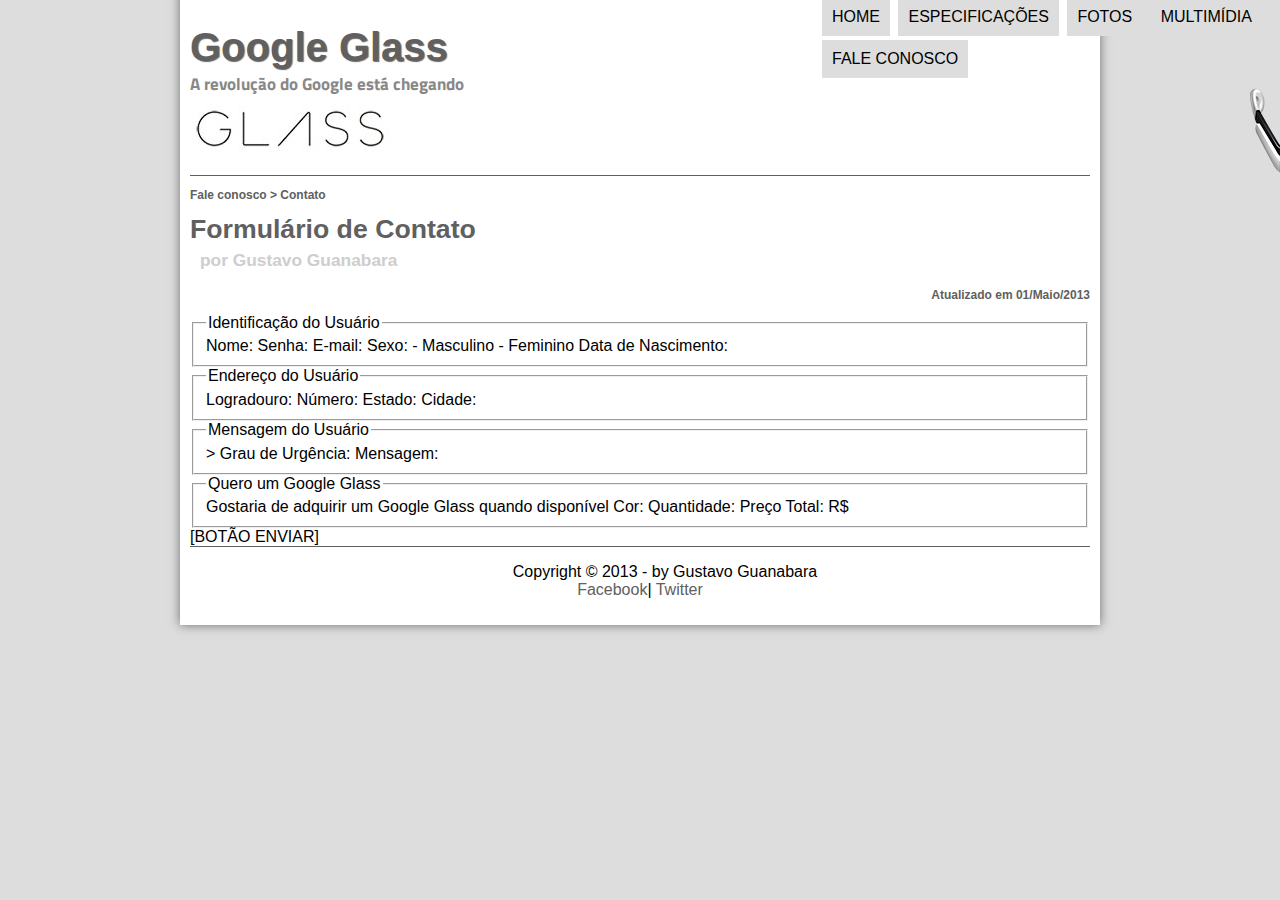
==== fale-conosco.html @ ef899055 "criando campo de formulario" ====
<!DOCTYPE html>
<html lang= "pt-br">
<head>
    <title>Tudo sobre Google Glass </title>
    <link rel="stylesheet" type="text/css" href="_css/estilo.css"/>
    <link rel="stylesheet" type="text/css" href="_css/form.css"/>

</head>
<script language="javascript"src="_javascript/funcoes.js"> </Script>
<body>
<div id= "interface">
    <header id= "cabecalho">
    <hgroup>
    <h1>Google Glass</h1> 
    <h2> A revolução do Google está chegando</h2>
    </hgroup>

    <img id="icone"src="_imagens/glass-oculos-preto-peq.png">


<nav id= "menu"> 
    <h1>Menu Principal</h1>
<ul type="disc">
    <li onmouseover="mudaFoto('_imagens/home.png')" onmouseout="mudaFoto('_imagens/contato.png')"><a href="index.html">Home</a></li>
    <li onmouseover="mudaFoto('_imagens/especificacoes.png')" onmouseout="mudaFoto('_imagens/contato.png')"><a href="specs.html">Especificações</a></li>
    <li onmouseover="mudaFoto('_imagens/fotos.png')" onmouseout="mudaFoto ('_imagens/contato.png')"><a href="fotos.html">Fotos</a></li>
    <li onmouseover= "mudaFoto ('_imagens/multimidia.png')" onmouseout= "mudaFoto ('_imagens/contato.png')"><a href="multimidia.html">Multimídia</a></li>
    <li onmouseover="mudaFoto ('_imagens/contato.png')" onmouseout="mudaFoto ('_imagens/contato.png')"><a href="fale-conosco.html">Fale conosco</a></li>
</ul>
</nav>
</header>

<section id="corpo-full">
    <article id="noticia-principal">
        <header id="cabecalho-artigo">
            <hgroup>
                <h3>Fale conosco > Contato</h3>
                <h1>Formulário de Contato</h1>
                <h2>por Gustavo Guanabara</h2> 
                <h3 class="direita" > Atualizado em 01/Maio/2013</h3>
            </hgroup>
        </header>
<form>
    
<fieldset><legend>Identificação do Usuário</legend> 
    Nome:
    Senha:
    E-mail:
    Sexo:
        - Masculino
        - Feminino
    Data de Nascimento:
</fieldset>

<fieldset><legend>Endereço do Usuário</legend>
    Logradouro:
    Número:
    Estado:
    Cidade:
</fieldset>

<fieldset><legend>Mensagem do Usuário</legend>>
    Grau de Urgência:
    Mensagem:
</fieldset>

<fieldset><legend>Quero um Google Glass</legend>
    Gostaria de adquirir um Google Glass quando disponível
    Cor:
    Quantidade:
    Preço Total: R$
</fieldset>

[BOTÃO ENVIAR]
</form>

</article>
</section>

<footer id="rodape">
    <p>Copyright &copy; 2013 - by Gustavo Guanabara </br>
    <a href= "http://facebook.com/cursosemvideo" target="blank">Facebook</a>|
    <a href= "http://twitter.com/cursosemvideo" target="blank">Twitter</a></p>
    
    </footer>
    </div>
    </body>
    </html>
---- _css/estilo.css ----
@charset "UTF-8";
@import url(http://fonts.googleapis.com/css?family=Titillium+Web);
@font-face {
    font-family: 'FonteLogo';
    src: url("../_fonts/bubblegum-sans-regular.otf");
}

body{
    font-family: Arial, Helvetica, sans-serif;
    background-color:#dddddd;
    color: rgba (0,0,0,1);
}

div#interface {
    width: 900px;
    background-color: #ffffff;
    margin: -20px auto 0px auto;
    box-shadow: 0px 0px 10px rgba(0,0,0,.5);
    padding: 10px;
}

p{
    text-align: justify;
    text-indent: 50px;
}

a{
    color: #606060;
    text-decoration: none;
}

a:hover {
    text-decoration: underline;
}

header#cabecalho img#icone {
    position: absolute;
    left: 1250px;
    top: 70px;
}

header#cabecalho {
    border-bottom: 1px #606060 solid;
    height: 150px;
    background: url("../_imagens/glass-logo-peq.jpg")no-repeat 0px 80px;
}

header#cabecalho h1 {
     font-family: 'FonteLogo', sans-serif;
     font-size: 30pt;
     color: #606060;
     text-shadow: 1px 1px 1px rgba(0,0,0,.6);
     padding: 0px;
     margin-bottom: 0px;
}

header#cabecalho h2 {
    font-family: 'Titillium Web', sans-serif;
    color: #888888;
    font-size: 13pt;
    padding: 0px;
    margin-top: 0px;
}

/* Formatação de imagens com legenda */

figure.foto-legenda {
    position: relative;
    border: 8px solid white;
    box-shadow: 1px 1px 4px rgba(0,0,0,.5) ;
    
}

figure.foto-legenda img {
    width: 100%;
    height: 100%;
}

figure.foto-legenda figcaption {
    opacity: 0;
    position: absolute;
    top: 0px;
    background-color:rgba(0,0,0,.4);
    color: white;
    width: 100%;
    height: 100%;
    padding: 10px;
    box-sizing: border-box;
    transition: opacity 1s;
}

figure.foto-legenda:hover figcaption {
    opacity: 1;
}


/*formatação do Menu */

nav#menu {
    display:block;
}

nav#menu ul {
     list-style: none;
     text-transform: uppercase;
     position: absolute;
     top: -20px;
     left: 780px;
}

nav#menu li{
    display: inline-block;
    background-color: #dddddd;
    padding: 10px;
    margin: 2px;
    transition: background-color 1s;
}

nav#menu li:hover {
    background-color: #606060;
}

nav#menu h1{
    display: none;
}

nav#menu a{
    color: #000000;
    text-decoration: none;
}

nav#menu a:hover {
    color: #ffffff;
    text-decoration: underline;
}

section#corpo {
    display: block;
    width: 500px;
    float: left;
    border-right: 1px solid #606060;
    padding-right: 15px;
}

article#noticia-principal h2{
    font-size: 12pt;
    color: #606060;
    background-color: #dddddd;
    padding: 5px 0px 5px 10px;
    margin: 10px 0px 10px 0px;
}

header#cabecalho-artigo h1 {
    font-family: 'FonteLogo', sans-serif;
    font-size: 20pt;
    color: #606060;
    margin-bottom: 0px;
    margin-top: 0px;
}

.direita {
    text-align: right;
}

header#cabecalho-artigo h2 {
    font-size: 13pt;
    color: #cecece;
    background-color: #ffffff;
    margin: 0px;
}

header#cabecalho-artigo h3 {
    font-size: 12px;
    color: #606060;
}

table#tabelaspec {
    border: 1px solid #606060;
    border-spacing: 0px;
    margin-left: auto;
    margin-right: auto;
}

table#tabelaspec td{
    border: 1px solid #606060;
    padding: 10px;
    text-align: center;
    vertical-align: middle;
}

table#tabelaspec td.ce{
    color: #ffffff;
    background-color: #606060;
    vertical-align: top;
    font-weight: bold;
}

table#tabelaspec td.cd{
    background-color: #cecece;
}

table#tabelaspec caption {
    color: #888888;
    font-size: 13pt;
    font-weight: bolder;
}

table#tabelaspec caption span {
    display: block;
    float: right;
    color: #000000;
    font-size: 8pt;
    margin-top: 10px;
}

aside#lateral {
    display: block;
    width: 350px;
    float: right;
    background-color: #dddddd;
    padding: 10px;
    margin-top: 10px;
    box-shadow:  2px 2px 2px rgba(0,0,0,.5);
}

aside#lateral h1{
    font-family: 'FonteLogo', sans-serif;
    font-size: 20pt;
    color: #606060;
}

aside#lateral h2 {
    background-color: #606060;
    font-size: 13pt;
    color: #ffffff;
    padding: 10px;
    margin-top: 10px;
    box-shadow:  2px 2px 2px rgba(0,0,0,.5);
}

footer#rodape {
    clear: both;
    border-top: 1px solid #606060;
}

footer#rodape p{
    text-align: center;
}
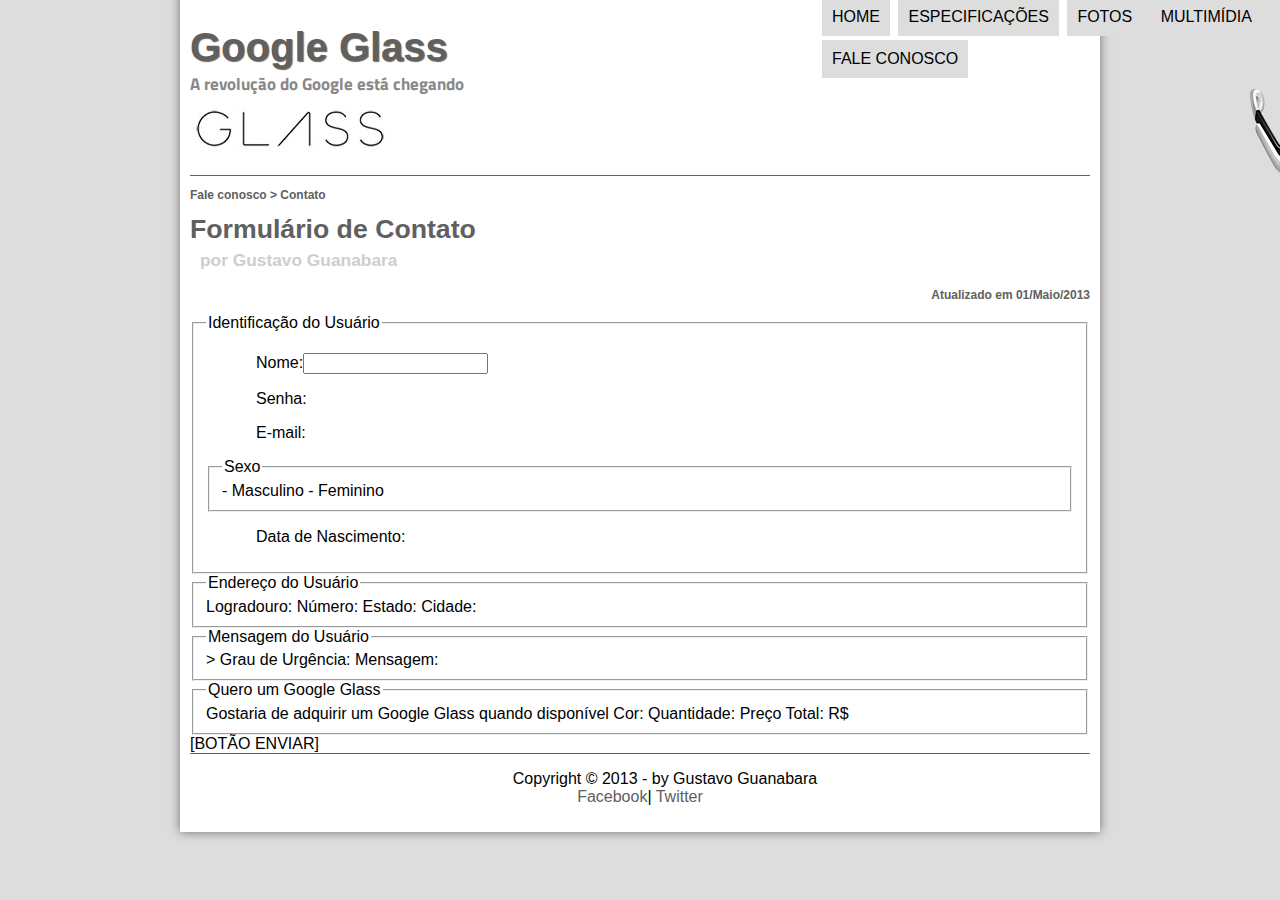
==== commit 00b15ff4: "Acrescentando Input barra de texto p/ formulario" ====
--- a/fale-conosco.html
+++ b/fale-conosco.html
@@ -42,29 +42,29 @@
         </header>
 <form>
     
-<fieldset><legend>Identificação do Usuário</legend> 
-    Nome:
-    Senha:
-    E-mail:
-    Sexo:
+<fieldset id="usuario"><legend>Identificação do Usuário</legend> 
+    <p>Nome:<input type="text" name="tNome" id="cNome"></p>
+    <p>Senha:</p>
+    <p>E-mail:</p>
+    <fieldset id="sexo"><legend>Sexo</legend>
         - Masculino
-        - Feminino
-    Data de Nascimento:
+        - Feminino</fieldset>
+    <p>Data de Nascimento:</p>
 </fieldset>
 
-<fieldset><legend>Endereço do Usuário</legend>
+<fieldset id="endereco"><legend>Endereço do Usuário</legend>
     Logradouro:
     Número:
     Estado:
     Cidade:
 </fieldset>
 
-<fieldset><legend>Mensagem do Usuário</legend>>
+<fieldset id="mensagem"><legend>Mensagem do Usuário</legend>>
     Grau de Urgência:
     Mensagem:
 </fieldset>
 
-<fieldset><legend>Quero um Google Glass</legend>
+<fieldset id="pedido"><legend>Quero um Google Glass</legend>
     Gostaria de adquirir um Google Glass quando disponível
     Cor:
     Quantidade:
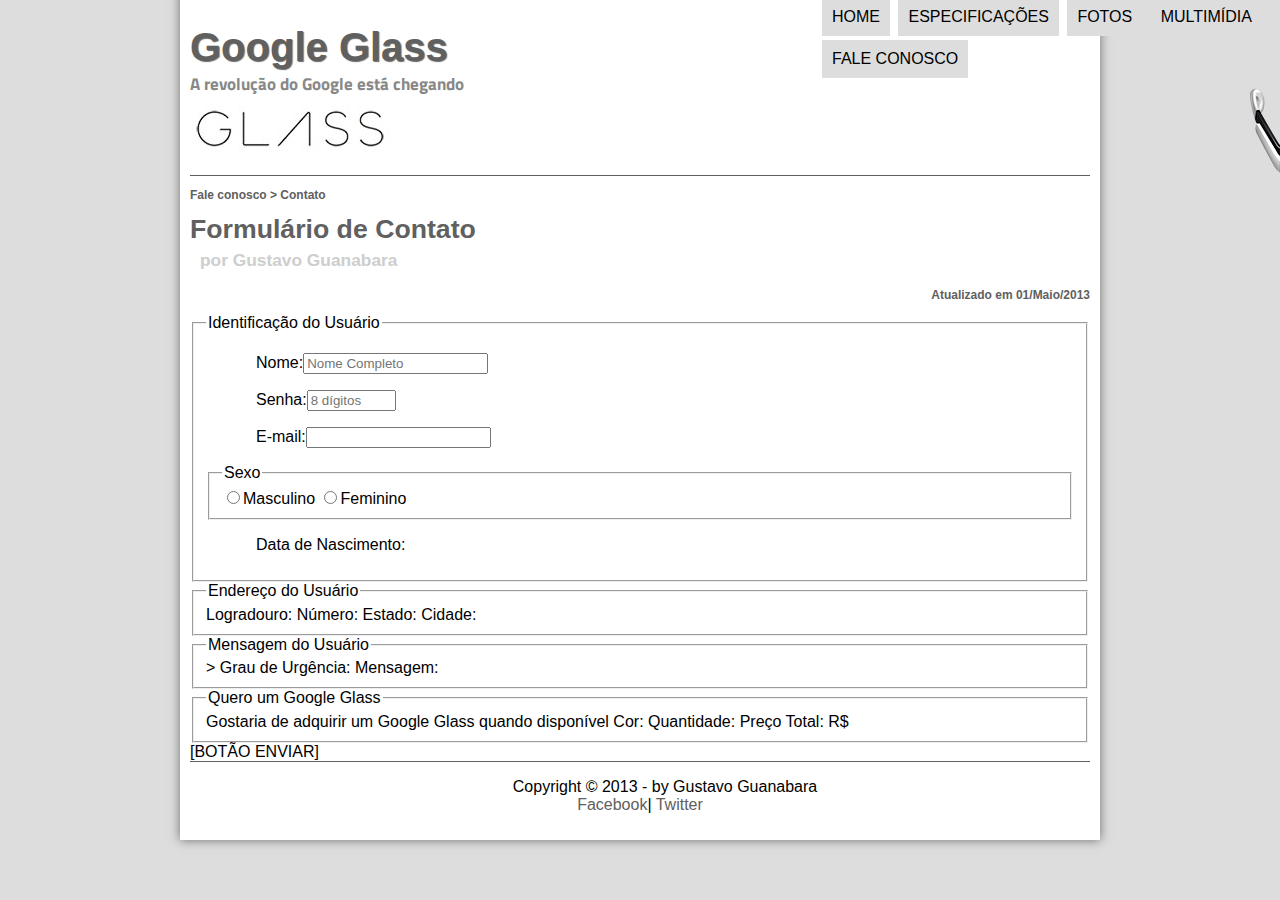
==== commit 03e4fb72: "Input- Radio Sexo masculino e feminino- Formulario" ====
--- a/fale-conosco.html
+++ b/fale-conosco.html
@@ -43,12 +43,14 @@
 <form>
     
 <fieldset id="usuario"><legend>Identificação do Usuário</legend> 
-    <p>Nome:<input type="text" name="tNome" id="cNome"></p>
-    <p>Senha:</p>
-    <p>E-mail:</p>
+    <p>Nome:<input type="text" name="tNome" id="cNome" size="20" maxlength="30" placeholder="Nome Completo"></p>
+    <p>Senha:<input type="password" name="tSenha" id="cSenha" size="8" maxlength="8" placeholder="8 dígitos"></p>
+    <p>E-mail:<input type="email" name="tMail" id="cMail" size="20" maxlength="40"></p>
     <fieldset id="sexo"><legend>Sexo</legend>
-        - Masculino
-        - Feminino</fieldset>
+        <input type="radio" name="tSexo" id="cMasc"/><label for="cMasc">Masculino<label>
+        <input type="radio" name="tSexo" id="cFem"/><label for="cFem">Feminino
+        </label>
+    </fieldset>
     <p>Data de Nascimento:</p>
 </fieldset>
 
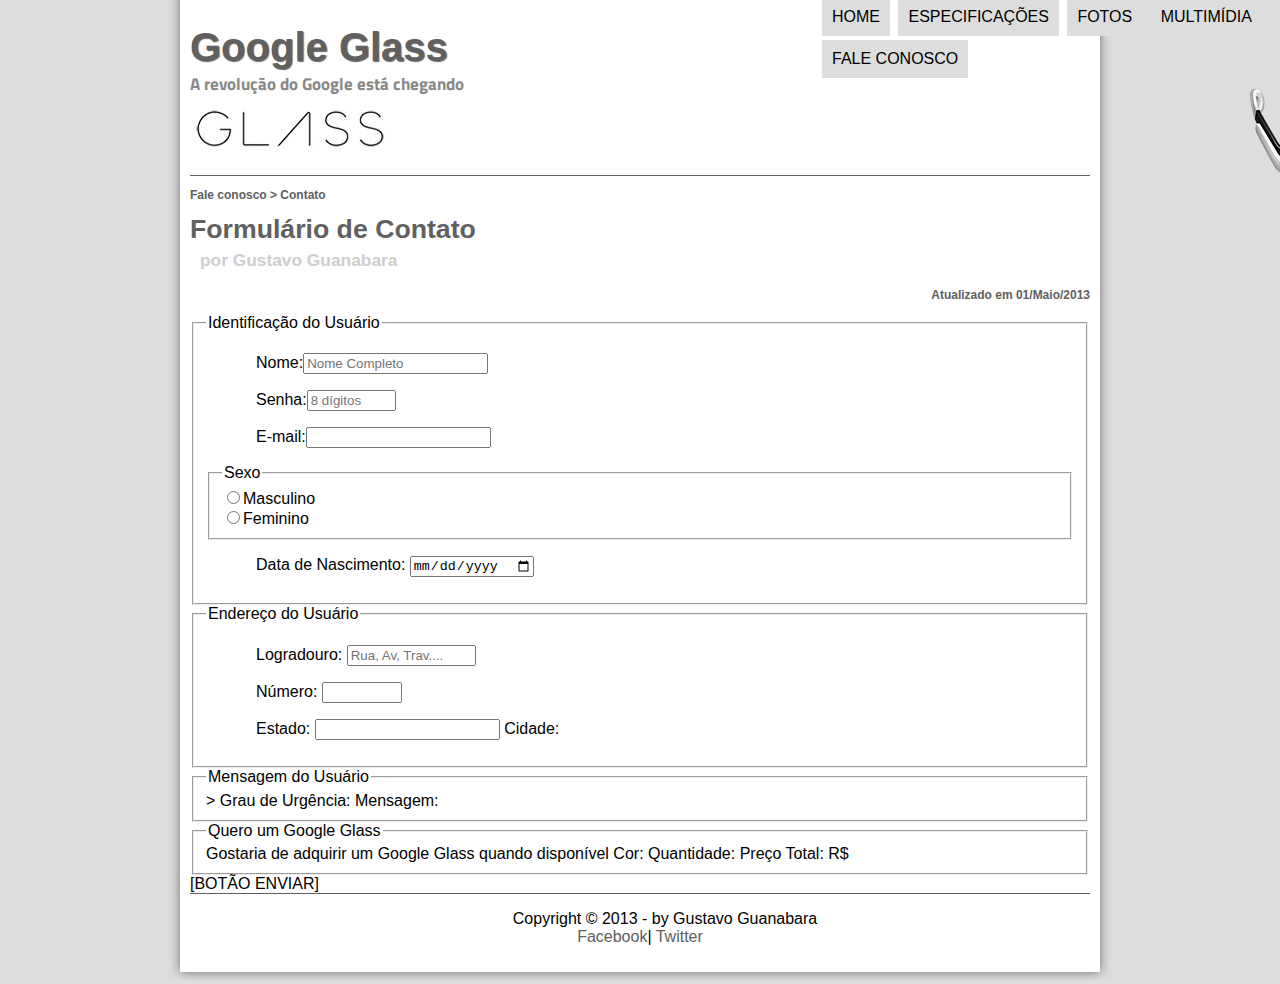
==== commit 5bb5fa36: "formulario input" ====
--- a/fale-conosco.html
+++ b/fale-conosco.html
@@ -43,21 +43,21 @@
 <form>
     
 <fieldset id="usuario"><legend>Identificação do Usuário</legend> 
-    <p>Nome:<input type="text" name="tNome" id="cNome" size="20" maxlength="30" placeholder="Nome Completo"></p>
-    <p>Senha:<input type="password" name="tSenha" id="cSenha" size="8" maxlength="8" placeholder="8 dígitos"></p>
-    <p>E-mail:<input type="email" name="tMail" id="cMail" size="20" maxlength="40"></p>
+    <p><label for="cNome">Nome:<input type="text" name="tNome" id="cNome" size="20" maxlength="30" placeholder="Nome Completo"></p>
+    <p><label for="cSenha">Senha:<input type="password" name="tSenha" id="cSenha" size="8" maxlength="8" placeholder="8 dígitos"></p>
+    <p><label for="cMail">E-mail:<input type="email" name="tMail" id="cMail" size="20" maxlength="40"></p>
     <fieldset id="sexo"><legend>Sexo</legend>
-        <input type="radio" name="tSexo" id="cMasc"/><label for="cMasc">Masculino<label>
+        <input type="radio" name="tSexo" id="cMasc"/><label for="cMasc">Masculino<label></label><br/>
         <input type="radio" name="tSexo" id="cFem"/><label for="cFem">Feminino
         </label>
     </fieldset>
-    <p>Data de Nascimento:</p>
+    <p>Data de Nascimento: <input type="date" name="tNasc" id="cNasc"></p>
 </fieldset>
 
 <fieldset id="endereco"><legend>Endereço do Usuário</legend>
-    Logradouro:
-    Número:
-    Estado:
+    <p>Logradouro: <input type="text" name="tRua" id="cRua" size="13" maxlength="80" placeholder="Rua, Av, Trav...."/></p>
+    <p>Número: <input type="number" name="tNum" id="cNum" min="0" max="99999"/></p>
+    <p>Estado: <input type="" name="" id="" </p>
     Cidade:
 </fieldset>
 
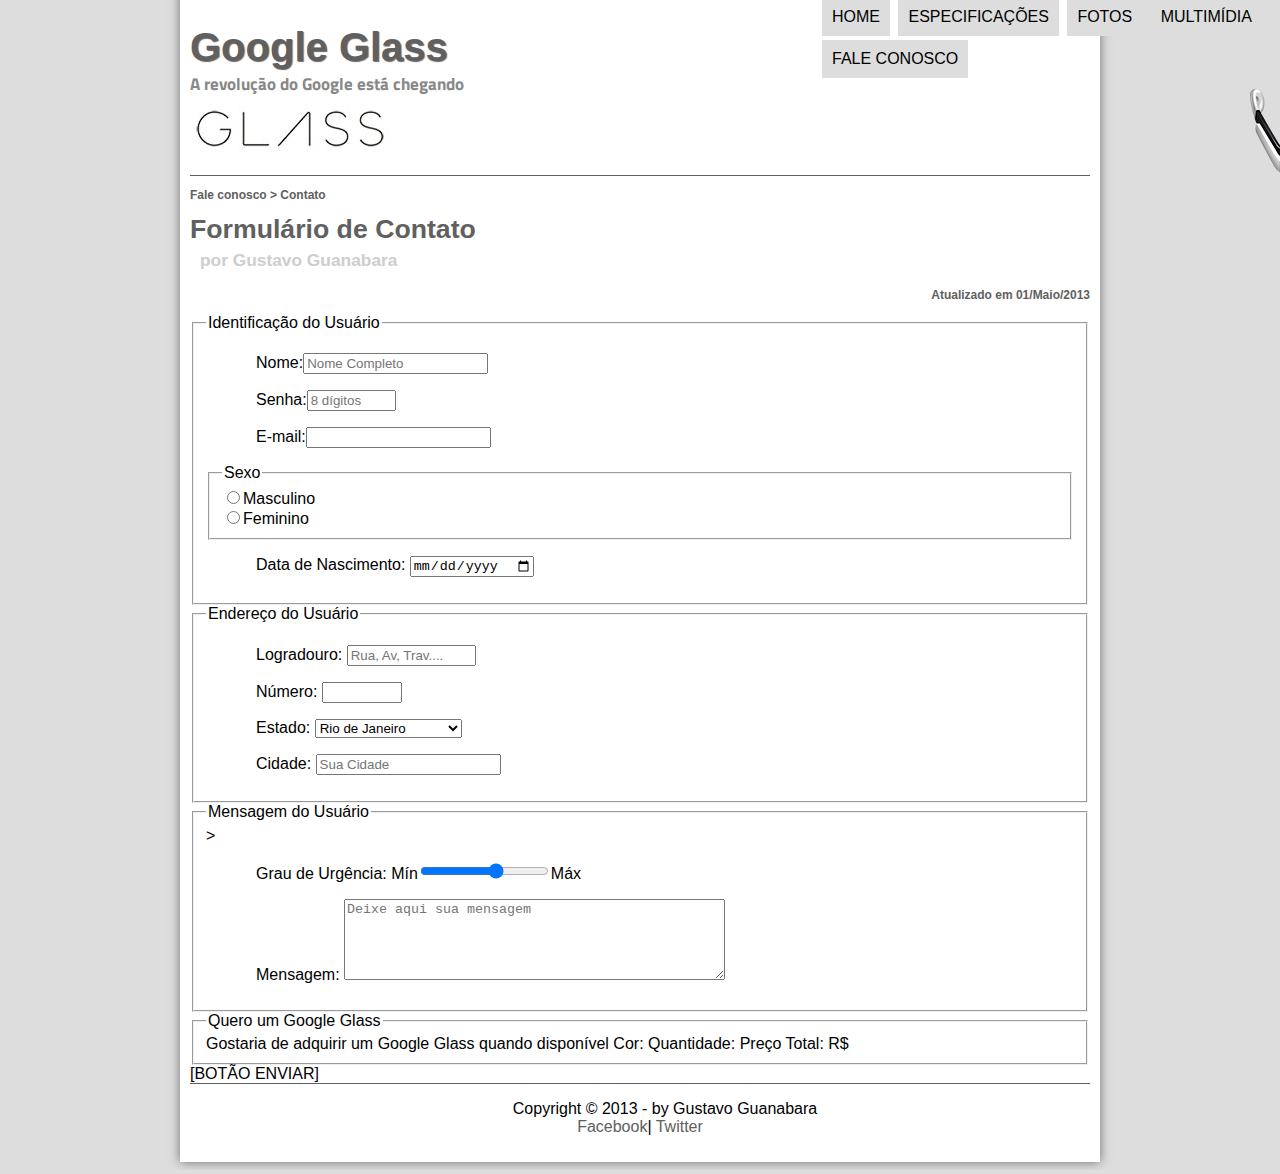
==== commit c80de64c: "Textarea criando area para enviar mensagem formula" ====
--- a/fale-conosco.html
+++ b/fale-conosco.html
@@ -40,30 +40,56 @@
                 <h3 class="direita" > Atualizado em 01/Maio/2013</h3>
             </hgroup>
         </header>
-<form>
+
+
+<form method="POST" id="fContato" action="mailto:contato@cursoemvideo.com">
     
 <fieldset id="usuario"><legend>Identificação do Usuário</legend> 
     <p><label for="cNome">Nome:<input type="text" name="tNome" id="cNome" size="20" maxlength="30" placeholder="Nome Completo"></p>
     <p><label for="cSenha">Senha:<input type="password" name="tSenha" id="cSenha" size="8" maxlength="8" placeholder="8 dígitos"></p>
     <p><label for="cMail">E-mail:<input type="email" name="tMail" id="cMail" size="20" maxlength="40"></p>
+
     <fieldset id="sexo"><legend>Sexo</legend>
-        <input type="radio" name="tSexo" id="cMasc"/><label for="cMasc">Masculino<label></label><br/>
-        <input type="radio" name="tSexo" id="cFem"/><label for="cFem">Feminino
-        </label>
+         <input type="radio" name="tSexo" id="cMasc"/><label for="cMasc">Masculino<label></label><br/>
+         <input type="radio" name="tSexo" id="cFem"/><label for="cFem">Feminino</label>
     </fieldset>
-    <p>Data de Nascimento: <input type="date" name="tNasc" id="cNasc"></p>
+    <p><label for="cNasc">Data de Nascimento: <input type="date" name="tNasc" id="cNasc"></p>
 </fieldset>
 
 <fieldset id="endereco"><legend>Endereço do Usuário</legend>
-    <p>Logradouro: <input type="text" name="tRua" id="cRua" size="13" maxlength="80" placeholder="Rua, Av, Trav...."/></p>
-    <p>Número: <input type="number" name="tNum" id="cNum" min="0" max="99999"/></p>
-    <p>Estado: <input type="" name="" id="" </p>
-    Cidade:
+    <p><label for="cRua">Logradouro: <input type="text" name="tRua" id="cRua" size="13" maxlength="80" placeholder="Rua, Av, Trav...."/></p>
+    <p><label for="cNum">Número: <input type="number" name="tNum" id="cNum" min="0" max="99999"/></p>
+    <p><label for="cEst">Estado: </label>
+    <select name="tEst" id="cEst">
+        <optgroup label="Região Sudeste">
+            <option value="RJ">Rio de Janeiro</option>
+            <option value="SP">São Paulo </option>
+            <option value="MG">Minas Gerais</option>
+        </optgroup>
+
+        <optgroup label="Região Sul">
+            <option value="PR">Paraná</option>
+            <option value="SC">Santa Catarina</option>
+            <option value="RS">Rio Grande do Sul</option>
+        </optgroup>>
+            
+    </select> </p>
+        
+    <p><label for="cCid">Cidade: </label>
+    <input type="text" name="tCid" id="cCid" maxlength="40" size="20" placeholder="Sua Cidade" list="cidades"/></p>
+    <datalist id="cidades">
+        <option value="Rio de Janeiro"></option>
+        <option value="Nova Iguaçu"></option>
+        <option>Niterói</option>
+        <option>Belford Roxo</option>
+    </datalist>
 </fieldset>
 
 <fieldset id="mensagem"><legend>Mensagem do Usuário</legend>>
-    Grau de Urgência:
-    Mensagem:
+    <p><label for="cUrg"> Grau de Urgência:</label>
+    Mín<input type="range" name="tUrg" min="0" max="10" step="2"/>Máx</p>
+    <p><label for="cMsg">Mensagem:</label>
+    <textarea name="tMsg" id="cMsg" cols="45" rows="5" placeholder="Deixe aqui sua mensagem"></textarea></p>
 </fieldset>
 
 <fieldset id="pedido"><legend>Quero um Google Glass</legend>
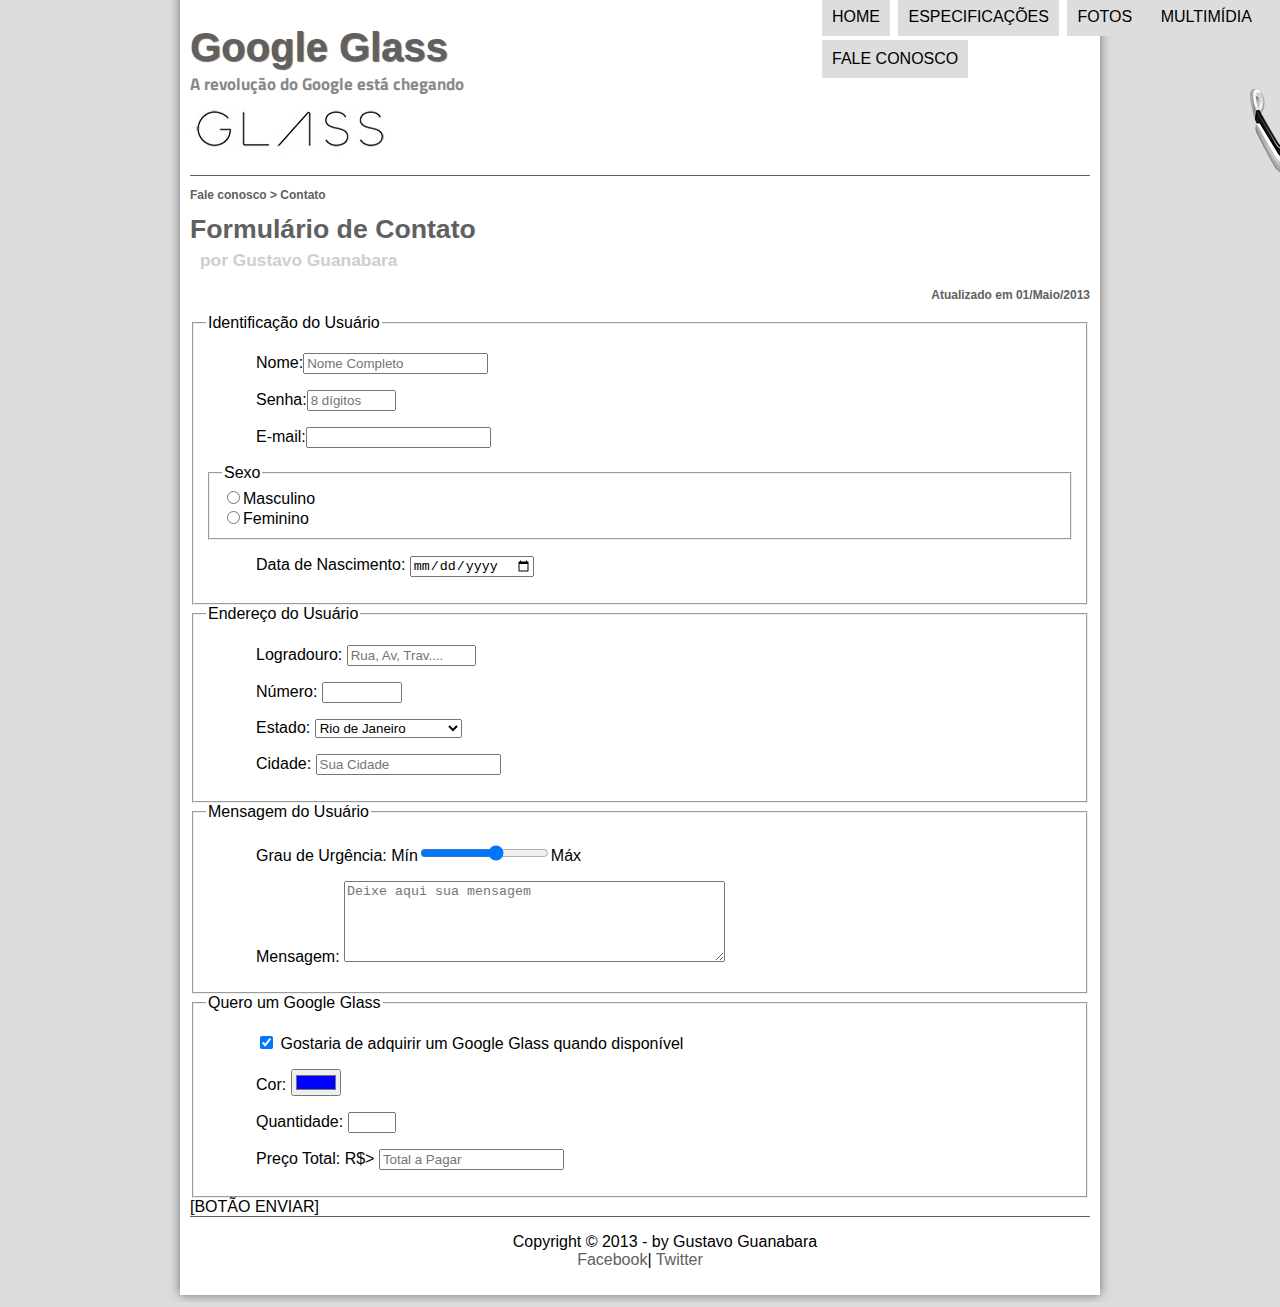
==== commit ac5e1337: "checkbox, cx de cores, readonly" ====
--- a/fale-conosco.html
+++ b/fale-conosco.html
@@ -85,7 +85,7 @@
     </datalist>
 </fieldset>
 
-<fieldset id="mensagem"><legend>Mensagem do Usuário</legend>>
+<fieldset id="mensagem"><legend> Mensagem do Usuário </legend>
     <p><label for="cUrg"> Grau de Urgência:</label>
     Mín<input type="range" name="tUrg" min="0" max="10" step="2"/>Máx</p>
     <p><label for="cMsg">Mensagem:</label>
@@ -93,10 +93,14 @@
 </fieldset>
 
 <fieldset id="pedido"><legend>Quero um Google Glass</legend>
-    Gostaria de adquirir um Google Glass quando disponível
-    Cor:
-    Quantidade:
-    Preço Total: R$
+    <P><input type="checkbox" name="tPed" id="cPed" checked>
+    <label for="cPed">Gostaria de adquirir um Google Glass quando disponível</label></P>
+    <p><label for="cCor">Cor:</label>
+    <input type="color" name="tCor" id="cCor" value="#0000ff"/></p>
+    <p><label for="qQtd">Quantidade:</label>
+    <input type="number" name="tQtd" id="cQtd" min="0" max="5"/></p>
+    <p><label for="pTot">Preço Total: R$</label>>
+    <input type="text" name="tTot" id="cTot" placeholder="Total a Pagar" readonly></p>
 </fieldset>
 
 [BOTÃO ENVIAR]
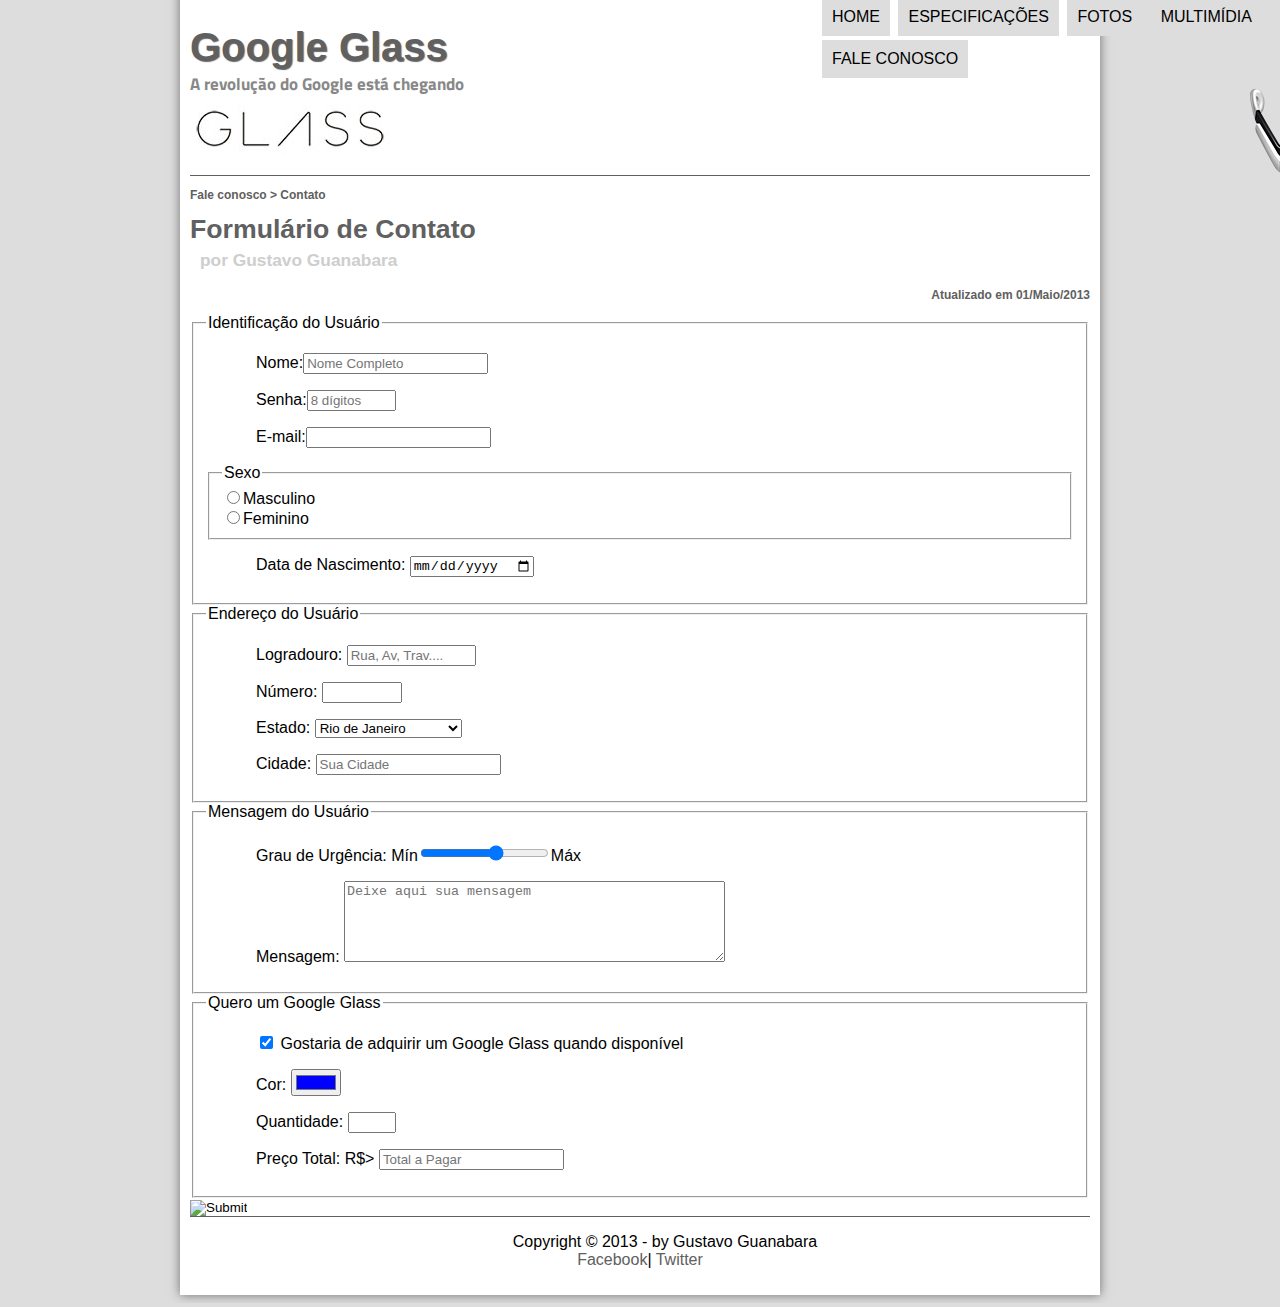
==== commit 4937d2a9: "botao de enviar com imagem" ====
--- a/fale-conosco.html
+++ b/fale-conosco.html
@@ -103,7 +103,7 @@
     <input type="text" name="tTot" id="cTot" placeholder="Total a Pagar" readonly></p>
 </fieldset>
 
-[BOTÃO ENVIAR]
+<input type="image" name="tEnviar" src="_imagens/botao-enviar.png"/>
 </form>
 
 </article>
